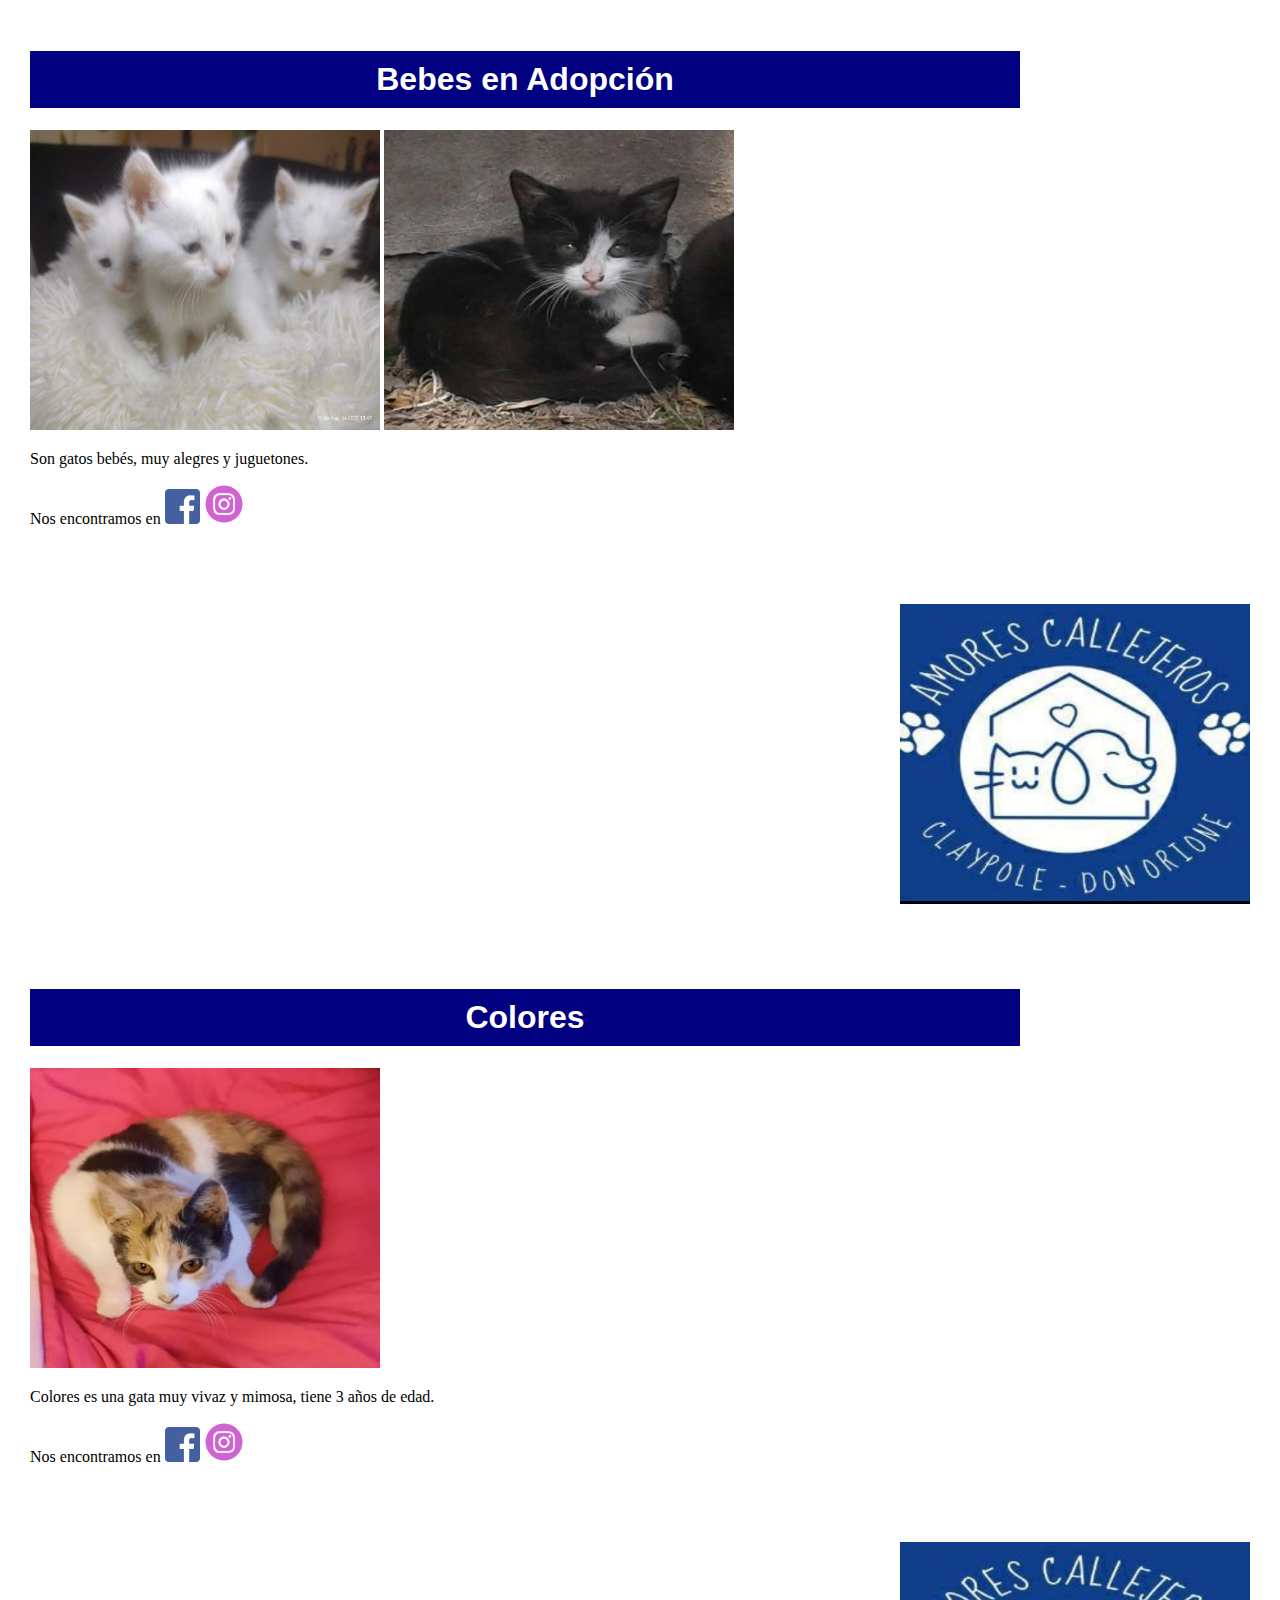
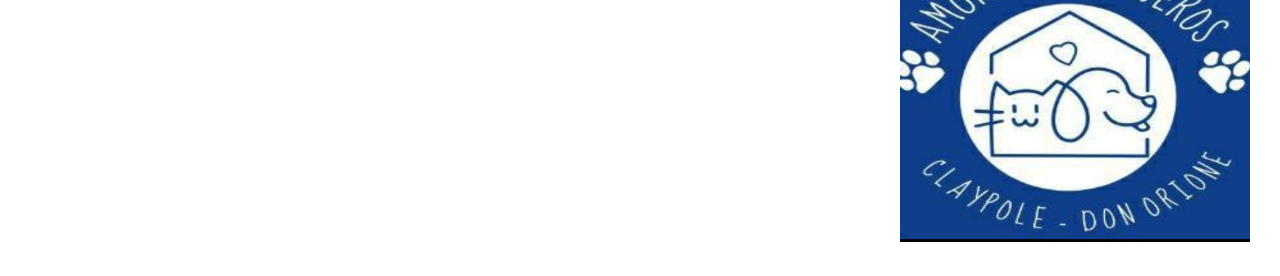
==== Practica/adopcionesGatos.html @ 152b4526 "Add files via upload" ====
<!DOCTYPE html>
<html lang="en">
<head>
    <meta charset="UTF-8">
    <meta http-equiv="X-UA-Compatible" content="IE=edge">
    <meta name="viewport" content="width=device-width, initial-scale=1.0">
    <link rel="shortcut icon" href="../Practica/Imagenes/Logo_Amores.jpg" width="50px" height="50px">
    <link rel="STYLESHEET" href="estilos.css">
    <title>Adopciones de Gatos</title>
</head>
<body>
   
    <section>
        <h3 >Bebes en Adopción</h3>
        <img src="../Practica/Imagenes/Gatos bebes.jpg" width="350px" height="300px">
        <img src="../Practica/Imagenes/Gato en adopcion.jpg" width="350px" height="300px">
        <p>Son gatos bebés, muy alegres y juguetones.</p>
        <p>Nos encontramos en         
        <a href="https://www.facebook.com/amorescallejeros21/"><img src="../Practica/Imagenes/icono facebook.png" width="35px" height="35px"></a>
            <a href="https://www.instagram.com/amorescallejeros_/"><img src="../Practica/Imagenes/icono instagram.png" width="40px" height="40px"></a></p>
    </section>
    <aside>
        <img src="../Practica/Imagenes/Logo_Amores.jpg" width="350px" height="300px">
    </aside>
    <section>
        <h3 >Colores</h3>
        <img src="../Practica/Imagenes/Gato en adopcion 2.jpg" width="350px" height="300px">
        <p>Colores es una gata muy vivaz y mimosa, tiene 3 años de edad.</p>
        <p>Nos encontramos en         
        <a href="https://www.facebook.com/amorescallejeros21/"><img src="../Practica/Imagenes/icono facebook.png" width="35px" height="35px"></a>
            <a href="https://www.instagram.com/amorescallejeros_/"><img src="../Practica/Imagenes/icono instagram.png" width="40px" height="40px"></a></p>
    </section>
    <aside>
        <img src="../Practica/Imagenes/Logo_Amores.jpg" width="350px" height="300px">
    </aside>
</body>
</html>
---- Practica/estilos.css ----
html {
      font-family: sans-serif; /* 1 */
      -ms-text-size-adjust: 100%; /* 2 */
      -webkit-text-size-adjust: 100%; /* 2 */
  }
  body {
    margin: 0;
}

    h1{
        font-size: 2,5em;
        margin: 0.67em 0;
        font-family: 'Lucida Sans', 'Lucida Sans Regular', 'Lucida Grande', 'Lucida Sans Unicode', Geneva, Verdana, sans-serif;
        color: white;
        background: navy;
    
        padding: 10px;
        text-align: center;
    
    }
    a {
      background: transparent;
  }
    div{
        padding: 20px;
    }
    .navigation {
        display: flex;
        flex-flow: row wrap;
        justify-content: flex-end;
        
        list-style: none;
        margin: 0; 
        background: navy;
      }
      
      .navigation a {
        text-decoration: none;
        display: block;
        padding: 1em;
        color: white;
      }
      
      .navigation a:hover {
        background: #1565C0;
      }
      
      @media all and (max-width: 800px) {
        .navigation {
          justify-content: space-around;
        }
      }
      
      @media all and (max-width: 600px) {
        .navigation {
          flex-flow: column wrap;
          padding: 0;
        }
        .navigation a { 
          text-align: center; 
          padding: 10px;
          border-top: 1px solid rgba(255, 255, 255,0.3); 
          border-bottom: 1px solid rgba(0, 0, 0, 0.1); 
        }
        .navigation li:last-of-type a {
          border-bottom: none;
        }
        .menu li > ul > li {
            width: 80px;
            height: 35px;
            padding-top: 15px;
            padding-left: 10px;
            display: block;
          
            }
      }
    section{

        background-color: white;
        width: 990px;
        float: left;
        margin: 5px;
        padding: 25px;
        font-size: 1,5em;
        font-family: 'Baloo Paaji 2', cursive;
    }
    
    
    p{
        animation-duration: 3s;
        animation-name: slidein;
      }
      @keyframes slidein {
        from {
          margin-left: 100%;
          width: 300%;
        }
      
        to {
          margin-left: 0%;
          width: 100%;
        }
      }
      aside{
        
        background-color: white;
        width: 350px;
        float: right;
        margin: 5px;
        padding: 25px;
    }
    h3{
        font-size: 2em;
        margin: 0.67em 0;
        font-family: 'Lucida Sans', 'Lucida Sans Regular', 'Lucida Grande', 'Lucida Sans Unicode', Geneva, Verdana, sans-serif;
        color: white;
        background: navy;
    
        padding: 10px;
        text-align: center;
    
    }
    footer{
        background-color: navy;
        height:20px ;
        clear: both;
        text-align: center;
        color: white;
    }
    .container-fluid, .container {
      margin-right: auto;
      margin-left: auto;
    }
    
    .container-fluid {
      padding-right: var(--outer-margin, 2rem);
      padding-left: var(--outer-margin, 2rem);
    }
    img {
      border: 0;
  }
  
  .row {
    box-sizing: border-box;
    display: flex;
    flex: 0 1 auto;
    flex-direction: row;
    flex-wrap: wrap;
    margin-right: var(--gutter-compensation, -0.5rem);
    margin-left: var(--gutter-compensation, -0.5rem);
  }
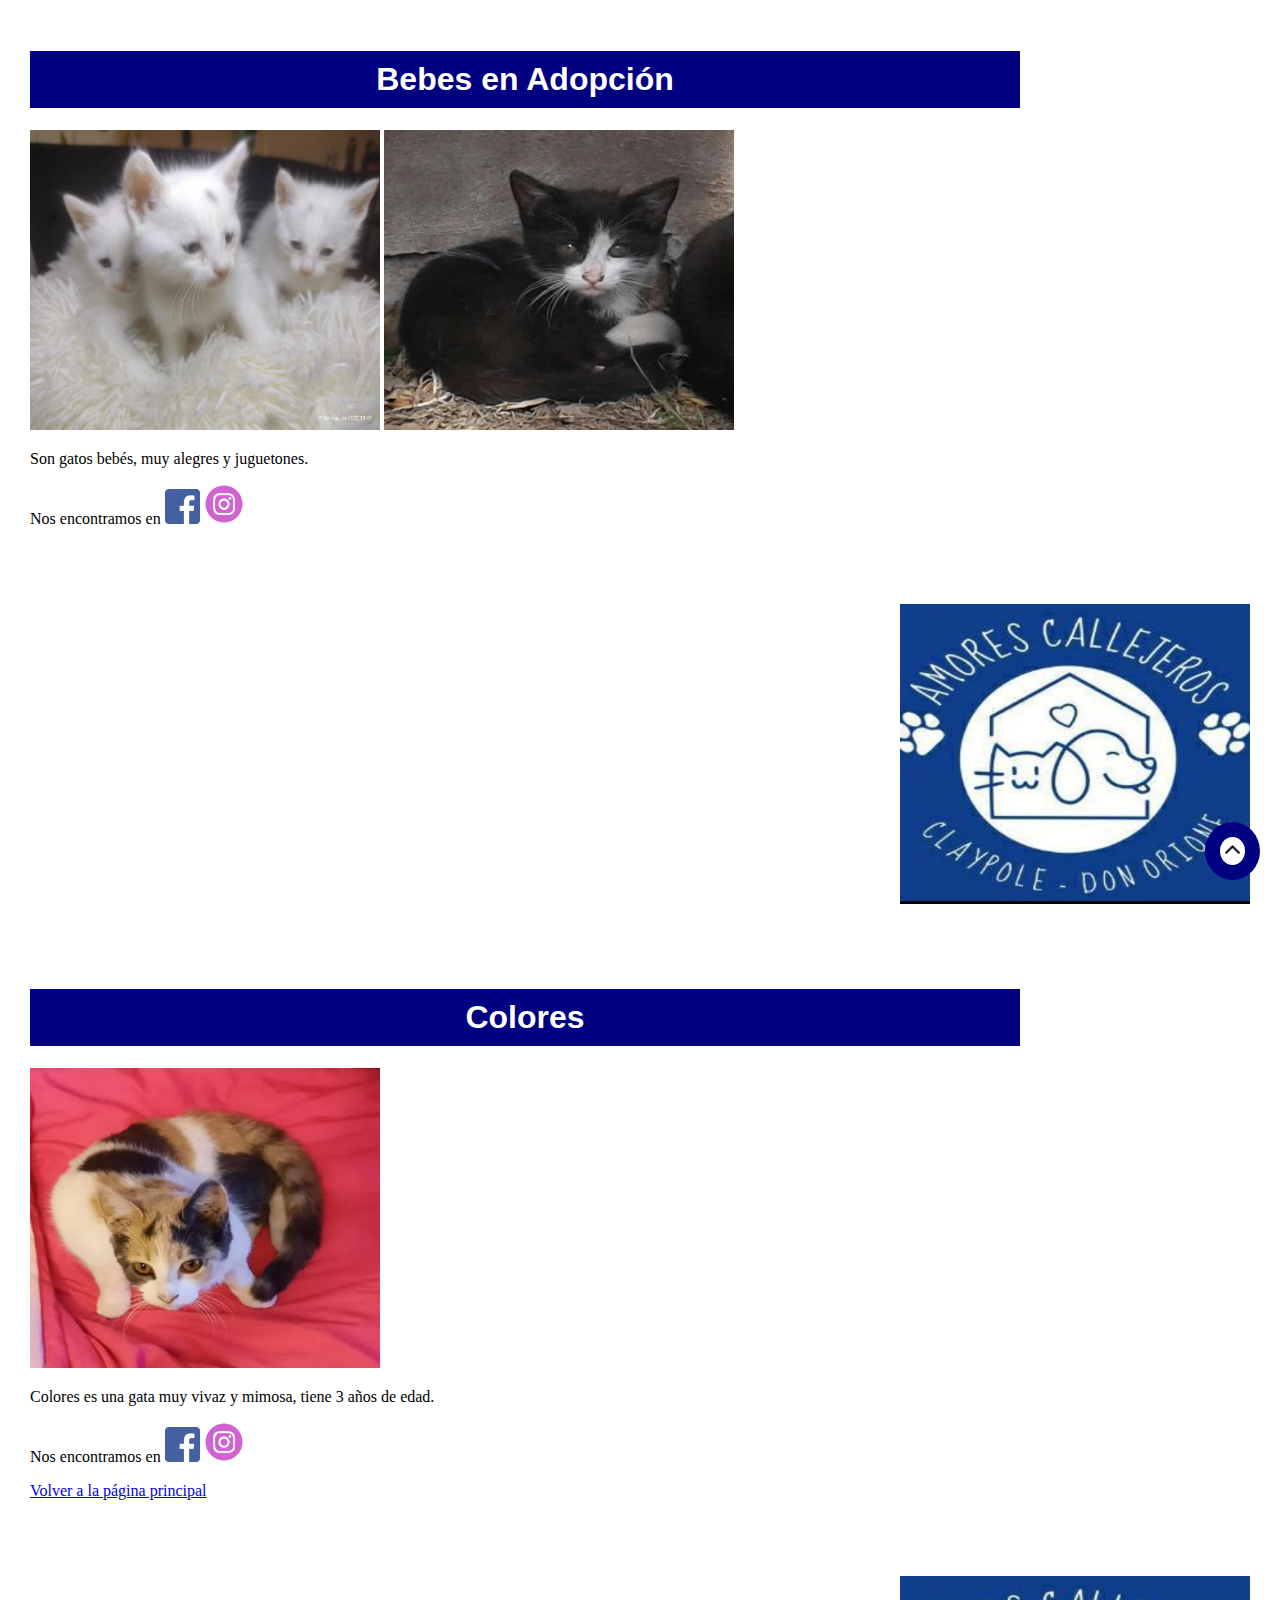
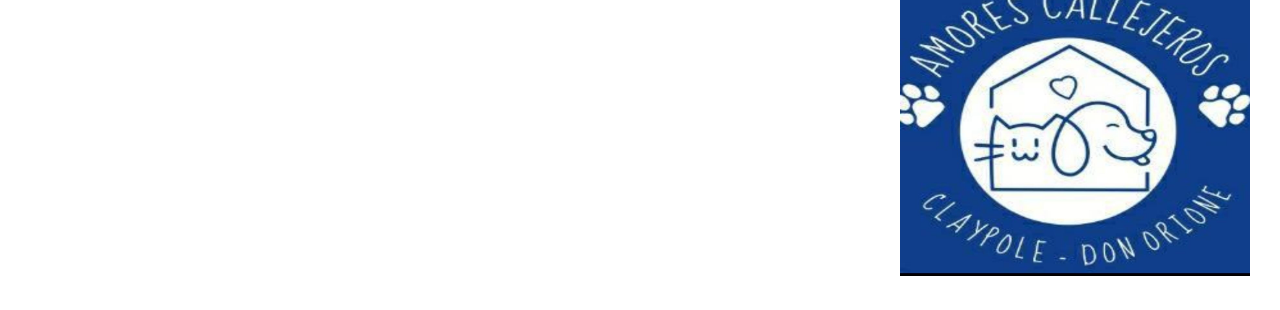
==== commit e1f28f1c: "Add files via upload" ====
--- a/Practica/adopcionesGatos.html
+++ b/Practica/adopcionesGatos.html
@@ -16,8 +16,9 @@
         <img src="../Practica/Imagenes/Gato en adopcion.jpg" width="350px" height="300px">
         <p>Son gatos bebés, muy alegres y juguetones.</p>
         <p>Nos encontramos en         
-        <a href="https://www.facebook.com/amorescallejeros21/"><img src="../Practica/Imagenes/icono facebook.png" width="35px" height="35px"></a>
-            <a href="https://www.instagram.com/amorescallejeros_/"><img src="../Practica/Imagenes/icono instagram.png" width="40px" height="40px"></a></p>
+           <a href="https://www.facebook.com/amorescallejeros21/"><img src="../Practica/Imagenes/icono facebook.png" width="35px" height="35px"></a>
+           <a href="https://www.instagram.com/amorescallejeros_/"><img src="../Practica/Imagenes/icono instagram.png" width="40px" height="40px"></a></p>
+
     </section>
     <aside>
         <img src="../Practica/Imagenes/Logo_Amores.jpg" width="350px" height="300px">
@@ -27,11 +28,24 @@
         <img src="../Practica/Imagenes/Gato en adopcion 2.jpg" width="350px" height="300px">
         <p>Colores es una gata muy vivaz y mimosa, tiene 3 años de edad.</p>
         <p>Nos encontramos en         
-        <a href="https://www.facebook.com/amorescallejeros21/"><img src="../Practica/Imagenes/icono facebook.png" width="35px" height="35px"></a>
-            <a href="https://www.instagram.com/amorescallejeros_/"><img src="../Practica/Imagenes/icono instagram.png" width="40px" height="40px"></a></p>
+            <a href="https://www.facebook.com/amorescallejeros21/"><img src="../Practica/Imagenes/icono facebook.png" width="35px" height="35px"></a>
+            <a href="https://www.instagram.com/amorescallejeros_/"><img src="../Practica/Imagenes/icono instagram.png" width="40px" height="40px"></a>
+        </p>
+        <p> 
+            <a href="index.html">Volver a la página principal</a>
+        </p>
     </section>
     <aside>
         <img src="../Practica/Imagenes/Logo_Amores.jpg" width="350px" height="300px">
     </aside>
+    <button class="btn-scrolltop" id="btn_scrolltop">
+        <i class="icon-up-narrow"><img src="../Practica/Imagenes/icon-up-arrow.png" alt="15px" width="15px"></i>
+    </button>
+    <script>
+        const btn_scrolltop = document.getElementById("btn_scrolltop")
+            btn_scrolltop.addEventListener('click', ()=>{
+                window.scrollTo(0,0)
+            })
+    </script>
 </body>
 </html>--- a/Practica/estilos.css
+++ b/Practica/estilos.css
@@ -3,6 +3,7 @@
       font-family: sans-serif; /* 1 */
       -ms-text-size-adjust: 100%; /* 2 */
       -webkit-text-size-adjust: 100%; /* 2 */
+      scroll-behavior: smooth;
   }
   body {
     margin: 0;
@@ -14,7 +15,7 @@
         font-family: 'Lucida Sans', 'Lucida Sans Regular', 'Lucida Grande', 'Lucida Sans Unicode', Geneva, Verdana, sans-serif;
         color: white;
         background: navy;
-    
+        
         padding: 10px;
         text-align: center;
     
@@ -72,7 +73,7 @@
             padding-top: 15px;
             padding-left: 10px;
             display: block;
-          
+            cursor: pointer;
             }
       }
     section{
@@ -121,6 +122,8 @@
         text-align: center;
     
     }
+
+    
     footer{
         background-color: navy;
         height:20px ;
@@ -149,4 +152,18 @@
     flex-wrap: wrap;
     margin-right: var(--gutter-compensation, -0.5rem);
     margin-left: var(--gutter-compensation, -0.5rem);
-  }+  }
+
+  .btn-scrolltop{
+    position: fixed;
+    bottom: 20px;
+    right: 20px;
+    padding: 5px;
+    background: 20px white;
+    color: black;
+    border: 15px solid navy;
+    border-radius: 100%;
+    cursor: pointer;
+    }
+
+ 